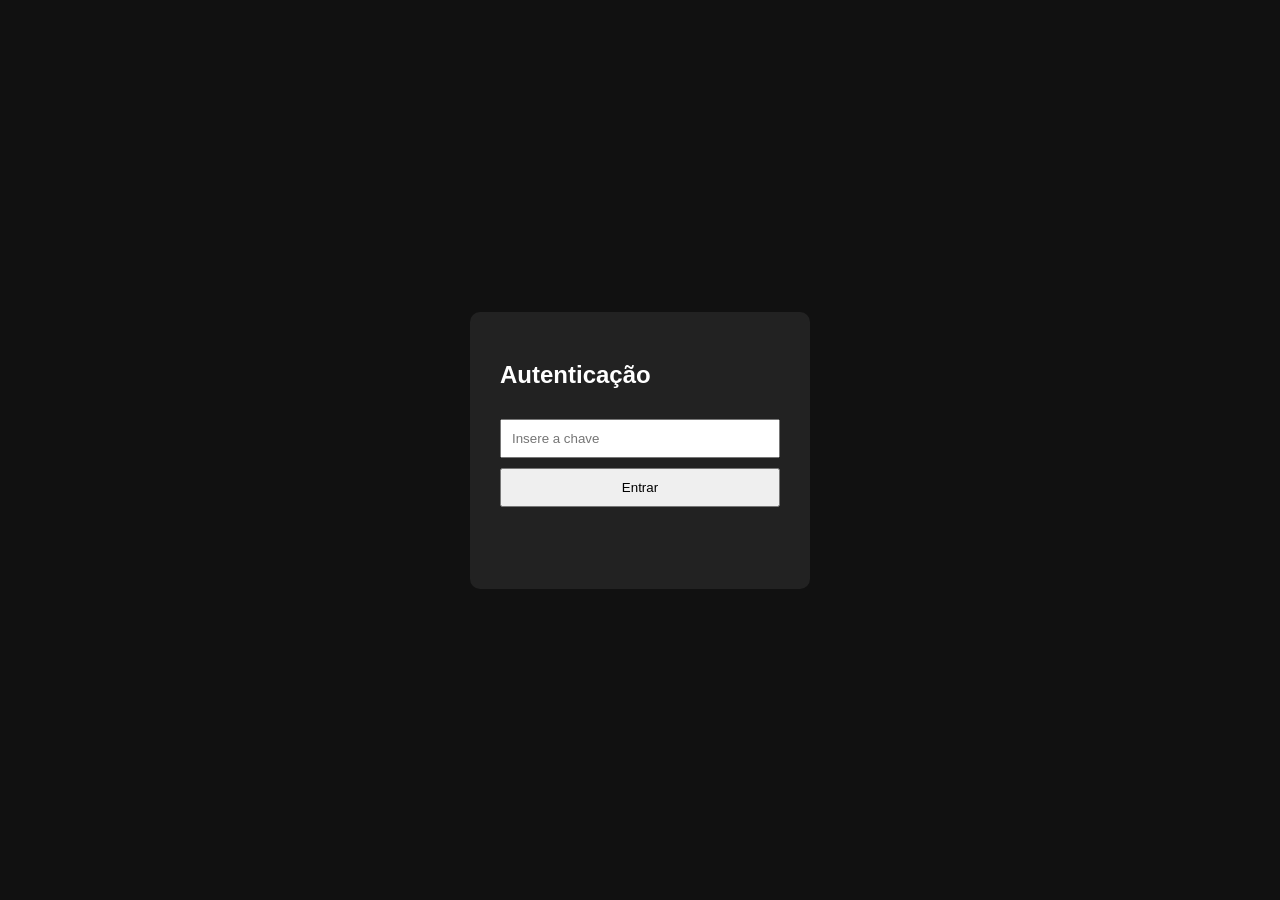
==== index.html @ bd23b4d4 "Add files via upload" ====
<!doctype html>
<html lang="pt-PT">
<head>
<script>
  const VALID_KEY = "1234";
  if (localStorage.getItem("authKey") !== VALID_KEY) {
    window.location.href = "login.html";
  }
</script>

  <meta charset="utf-8">
  <meta name="viewport" content="width=device-width, initial-scale=1, viewport-fit=cover">
  <meta name="theme-color" content="#0b1118">
  <meta name="color-scheme" content="dark">
  <meta name="description" content="Aplicação privada para gerir créditos, cupões e sessões de massagem.">
  <meta name="mobile-web-app-capable" content="yes">
  <meta name="apple-mobile-web-app-capable" content="yes">
  <meta name="apple-mobile-web-app-status-bar-style" content="black-translucent">
  <meta name="apple-mobile-web-app-title" content="Massage Credits">
  <meta http-equiv="Content-Security-Policy" content="default-src 'self'; img-src 'self' data:; style-src 'self' 'unsafe-inline'; script-src 'self' https://www.gstatic.com https://apis.google.com; connect-src 'self' https://identitytoolkit.googleapis.com https://securetoken.googleapis.com https://www.googleapis.com https://*.googleapis.com https://*.firebaseio.com wss://*.firebaseio.com https://*.firebasedatabase.app wss://*.firebasedatabase.app; frame-src 'self' https://massagens-9a56f.firebaseapp.com; manifest-src 'self'; worker-src 'self';">
  <title>Massage Credits</title>
  <link rel="manifest" href="manifest.json">
  <link rel="icon" href="icons/icon-192.png" sizes="192x192">
  <link rel="apple-touch-icon" href="icons/icon-192.png">
  <link rel="stylesheet" href="style.css?v=3.1.0">
</head>
<body>
  <div class="ambient ambient-one" aria-hidden="true"></div>
  <div class="ambient ambient-two" aria-hidden="true"></div>

  <div class="app-shell">
    <header class="topbar">
      <button class="brand-button" type="button" data-nav="home" aria-label="Ir para o início">
        <img src="icons/icon-192.png" alt="" width="42" height="42">
        <span>
          <strong>Massage Credits</strong>
          <small>Private Massage Rewards</small>
        </span>
      </button>
      <div class="topbar-actions">
        <span class="status-dot" id="connectionStatus" title="Estado da ligação" aria-label="Estado da ligação"></span>
        <button class="icon-button hidden" id="installButton" type="button" aria-label="Instalar aplicação" title="Instalar aplicação">
          <svg viewBox="0 0 24 24" aria-hidden="true"><path d="M12 3v11m0 0 4-4m-4 4-4-4M5 15v4h14v-4"/></svg>
        </button>
      </div>
    </header>

    <main class="content" id="mainContent">
      <section class="view active" id="view-home" data-view="home" aria-labelledby="homeTitle">
        <div class="hero-card">
          <div class="hero-topline">
            <span class="eyebrow">Saldo disponível</span>
            <span class="level-badge" id="levelBadge">Bronze</span>
          </div>
          <div class="balance-row">
            <div>
              <span class="balance-number" id="balanceValue">0</span>
              <span class="balance-unit">créditos</span>
            </div>
            <div class="balance-ring" id="balanceRing" aria-hidden="true">
              <span id="availableMinutesRing">0m</span>
            </div>
          </div>
          <p class="hero-caption" id="levelCaption">Um espaço privado para cuidar do teu tempo.</p>
        </div>

        <section class="today-card" aria-labelledby="homeTitle">
          <div class="section-heading compact">
            <div>
              <span class="eyebrow">Hoje</span>
              <h1 id="homeTitle">O teu momento de pausa</h1>
            </div>
            <span class="date-chip" id="todayDate"></span>
          </div>
          <p class="today-message" id="todayMessage">Hoje é um bom dia para relaxar.</p>
          <div class="today-grid">
            <div>
              <span>Recomendação</span>
              <strong id="recommendedCoupon">A calcular…</strong>
            </div>
            <div>
              <span>Última massagem</span>
              <strong id="lastMassage">Sem registo</strong>
            </div>
          </div>
          <button class="primary-button full" type="button" data-nav="minute">
            <svg viewBox="0 0 24 24" aria-hidden="true"><path d="M12 7v5l3 2M12 3a9 9 0 1 0 9 9 9 9 0 0 0-9-9Z"/></svg>
            Iniciar massagem ao minuto
          </button>
        </section>

        <div class="metric-grid">
          <article class="metric-card">
            <span class="metric-icon">◷</span>
            <span>Minutos disponíveis</span>
            <strong id="minutesAvailable">0</strong>
          </article>
          <article class="metric-card">
            <span class="metric-icon">◇</span>
            <span>Cupões ativos</span>
            <strong id="activeCouponsCount">0</strong>
          </article>
          <article class="metric-card">
            <span class="metric-icon">↗</span>
            <span>Minutos acumulados</span>
            <strong id="totalMinutesUsed">0</strong>
          </article>
        </div>

        <section class="panel-card">
          <div class="section-heading">
            <div>
              <span class="eyebrow">Acesso rápido</span>
              <h2>Escolhe o próximo passo</h2>
            </div>
          </div>
          <div class="quick-grid">
            <button class="quick-button" type="button" data-nav="coupons">
              <span class="quick-icon">⌁</span>
              <strong>Loja de Cupões</strong>
              <small>Trocar créditos</small>
            </button>
            <button class="quick-button" type="button" data-nav="history">
              <span class="quick-icon">≡</span>
              <strong>Histórico</strong>
              <small>Ver movimentos</small>
            </button>
          </div>
        </section>

        <section class="panel-card">
          <div class="section-heading">
            <div>
              <span class="eyebrow">Última atividade</span>
              <h2>Movimentos recentes</h2>
            </div>
            <button class="text-button" type="button" data-nav="history">Ver tudo</button>
          </div>
          <div class="activity-list" id="recentActivity"></div>
        </section>
      </section>

      <section class="view" id="view-coupons" data-view="coupons" aria-labelledby="couponsTitle">
        <div class="page-heading">
          <span class="eyebrow">Créditos por experiências</span>
          <h1 id="couponsTitle">Loja de Cupões</h1>
          <p>Escolhe uma experiência e guarda-a para o momento certo.</p>
        </div>

        <div class="segmented-control" role="tablist" aria-label="Secções de cupões">
          <button class="active" type="button" role="tab" data-coupon-tab="store">Loja</button>
          <button type="button" role="tab" data-coupon-tab="mine">Os meus cupões <span id="couponTabCount">0</span></button>
        </div>

        <div id="couponStorePanel" class="coupon-panel active">
          <div class="coupon-grid" id="couponStore"></div>
        </div>
        <div id="myCouponsPanel" class="coupon-panel">
          <div class="coupon-grid" id="myCoupons"></div>
        </div>
      </section>

      <section class="view" id="view-minute" data-view="minute" aria-labelledby="minuteTitle">
        <div class="page-heading centered">
          <span class="eyebrow">Sessão flexível</span>
          <h1 id="minuteTitle">Massagem ao Minuto</h1>
          <p>Controla o tempo, pausa quando precisares e termina com um resumo claro.</p>
        </div>

        <article class="timer-card" id="timerCard">
          <div class="timer-status-row">
            <span class="timer-status" id="timerStatus">Pronto</span>
            <span class="price-pill"><strong id="minutePriceDisplay">1</strong> crédito/min</span>
          </div>
          <div class="timer-display" id="timerDisplay" aria-live="polite">00:00</div>
          <div class="timer-progress"><span id="timerProgress"></span></div>
          <div class="timer-details">
            <div><span>Créditos usados</span><strong id="sessionCredits">0</strong></div>
            <div><span>Saldo restante</span><strong id="sessionBalance">0</strong></div>
          </div>

          <button class="primary-button full large" id="startSessionButton" type="button">Iniciar massagem ao minuto</button>
          <div class="timer-controls hidden" id="timerControls">
            <button class="secondary-button" id="pauseSessionButton" type="button">Pausar</button>
            <button class="danger-button" id="endSessionButton" type="button">Terminar</button>
          </div>
        </article>

        <section class="info-card">
          <span class="info-icon">i</span>
          <div>
            <strong>Como funciona</strong>
            <p>É cobrado o preço definido por cada minuto iniciado. A sessão termina automaticamente quando já não existir saldo para iniciar o minuto seguinte.</p>
          </div>
        </section>

        <section class="panel-card hidden" id="lastSessionCard">
          <div class="section-heading">
            <div>
              <span class="eyebrow">Último resumo</span>
              <h2>Sessão concluída</h2>
            </div>
          </div>
          <div class="summary-grid">
            <div><span>Tempo total</span><strong id="summaryTime">—</strong></div>
            <div><span>Créditos</span><strong id="summaryCredits">—</strong></div>
            <div><span>Saldo</span><strong id="summaryBalance">—</strong></div>
          </div>
        </section>
      </section>

      <section class="view" id="view-history" data-view="history" aria-labelledby="historyTitle">
        <div class="page-heading">
          <span class="eyebrow">Registo local</span>
          <h1 id="historyTitle">Histórico</h1>
          <p>Todos os movimentos sincronizados entre os teus dispositivos.</p>
        </div>
        <div class="history-summary" id="historySummary"></div>
        <div class="filter-row" id="historyFilters">
          <button class="filter-chip active" type="button" data-history-filter="all">Tudo</button>
          <button class="filter-chip" type="button" data-history-filter="credits">Créditos</button>
          <button class="filter-chip" type="button" data-history-filter="coupons">Cupões</button>
          <button class="filter-chip" type="button" data-history-filter="massage">Massagens</button>
          <button class="filter-chip" type="button" data-history-filter="admin">Admin</button>
        </div>
        <div class="activity-list history-list" id="historyList"></div>
      </section>

      <section class="view" id="view-admin" data-view="admin" aria-labelledby="adminTitle">
        <div class="page-heading admin-heading">
          <div>
            <span class="eyebrow">Acesso protegido</span>
            <h1 id="adminTitle">Painel Admin</h1>
            <p>Gestão sincronizada de créditos, cupões, regras e estatísticas.</p>
          </div>
          <button class="secondary-button small" id="lockAdminButton" type="button">Bloquear</button>
        </div>

        <div class="admin-summary-grid" id="adminSummary"></div>

        <section class="admin-card">
          <div class="section-heading">
            <div><span class="eyebrow">Saldo</span><h2>Gerir créditos</h2></div>
          </div>
          <form class="stack-form" id="creditsForm">
            <div class="field-row">
              <label>Operação
                <select id="creditOperation">
                  <option value="add">Adicionar</option>
                  <option value="remove">Remover</option>
                </select>
              </label>
              <label>Quantidade
                <input id="creditAmount" type="number" min="1" step="1" inputmode="numeric" placeholder="20" required>
              </label>
            </div>
            <label>Razão ou descrição
              <input id="creditReason" type="text" maxlength="80" placeholder="Ex.: Bónus especial" required>
            </label>
            <button class="primary-button" type="submit">Aplicar movimento</button>
          </form>
          <div class="inline-actions">
            <button class="secondary-button" id="resetBalanceButton" type="button">Repor saldo</button>
          </div>
        </section>

        <section class="admin-card">
          <div class="section-heading">
            <div><span class="eyebrow">Tarifário</span><h2>Preço por minuto</h2></div>
          </div>
          <form class="inline-form" id="minutePriceForm">
            <label>Créditos por minuto
              <input id="minutePriceInput" type="number" min="1" max="100" step="1" inputmode="numeric" required>
            </label>
            <button class="primary-button" type="submit">Guardar</button>
          </form>
        </section>

        <section class="admin-card">
          <div class="section-heading">
            <div><span class="eyebrow">Catálogo</span><h2>Gerir cupões</h2></div>
            <button class="primary-button small" id="addCouponButton" type="button">Novo cupão</button>
          </div>
          <div class="admin-coupon-list" id="adminCouponList"></div>
        </section>

        <section class="admin-card">
          <div class="section-heading">
            <div><span class="eyebrow">Nível especial</span><h2>VIP Pai</h2></div>
          </div>
          <div class="toggle-row">
            <div>
              <strong>Desbloqueio manual</strong>
              <p>O nível também é desbloqueado automaticamente com 15 utilizações ou 180 minutos acumulados.</p>
            </div>
            <label class="switch">
              <input id="vipToggle" type="checkbox">
              <span></span>
            </label>
          </div>
        </section>

        <section class="admin-card">
          <div class="section-heading">
            <div><span class="eyebrow">Segurança local</span><h2>Alterar PIN</h2></div>
          </div>
          <form class="stack-form" id="pinForm">
            <div class="field-row">
              <label>PIN atual
                <input id="currentPin" type="password" inputmode="numeric" minlength="4" maxlength="8" required>
              </label>
              <label>Novo PIN
                <input id="newPin" type="password" inputmode="numeric" pattern="[0-9]{4,8}" minlength="4" maxlength="8" required>
              </label>
            </div>
            <label>Confirmar novo PIN
              <input id="confirmPin" type="password" inputmode="numeric" pattern="[0-9]{4,8}" minlength="4" maxlength="8" required>
            </label>
            <button class="primary-button" type="submit">Alterar PIN</button>
          </form>
        </section>

        <section class="admin-card danger-zone">
          <div class="section-heading">
            <div><span class="eyebrow">Manutenção</span><h2>Dados sincronizados</h2></div>
          </div>
          <p>Estas ações afetam os dados sincronizados em todos os dispositivos.</p>
          <div class="inline-actions">
            <button class="danger-button" id="clearHistoryButton" type="button">Limpar histórico</button>
          </div>
        </section>

        <section class="admin-card sync-diagnostics">
          <div class="section-heading">
            <div><span class="eyebrow">Diagnóstico</span><h2>Ligação ao Firebase</h2></div>
            <button class="secondary-button small" id="retryFirebaseButton" type="button">Testar novamente</button>
          </div>
          <div class="diagnostic-list">
            <div><span>Estado</span><strong id="firebaseStatusText" data-status="connecting">A iniciar</strong></div>
            <div><span>Última sincronização</span><strong id="firebaseLastSyncText">Ainda não sincronizou</strong></div>
            <div><span>Dispositivo</span><strong id="firebaseDeviceText">—</strong></div>
          </div>
          <p class="firebase-error" id="firebaseErrorText">Nenhum erro detetado.</p>
        </section>

        <p class="app-version" id="appVersion">Versão 3.1.0</p>
      </section>
    </main>

    <nav class="bottom-nav" aria-label="Navegação principal">
      <button class="active" type="button" data-nav="home" aria-label="Início">
        <svg viewBox="0 0 24 24" aria-hidden="true"><path d="m4 10 8-7 8 7v10h-6v-6h-4v6H4Z"/></svg>
        <span>Início</span>
      </button>
      <button type="button" data-nav="coupons" aria-label="Cupões">
        <svg viewBox="0 0 24 24" aria-hidden="true"><path d="M4 6h16v4a2 2 0 0 0 0 4v4H4v-4a2 2 0 0 0 0-4Z"/><path d="M9 8v8"/></svg>
        <span>Cupões</span>
      </button>
      <button class="nav-primary" type="button" data-nav="minute" aria-label="Massagem ao minuto">
        <svg viewBox="0 0 24 24" aria-hidden="true"><path d="M12 7v5l3 2M12 3a9 9 0 1 0 9 9 9 9 0 0 0-9-9Z"/></svg>
        <span>Minuto</span>
      </button>
      <button type="button" data-nav="history" aria-label="Histórico">
        <svg viewBox="0 0 24 24" aria-hidden="true"><path d="M5 5h14M5 12h14M5 19h14"/></svg>
        <span>Histórico</span>
      </button>
      <button type="button" data-nav="admin" aria-label="Admin">
        <svg viewBox="0 0 24 24" aria-hidden="true"><path d="M12 3 5 6v5c0 4.6 2.8 8.3 7 10 4.2-1.7 7-5.4 7-10V6Z"/><path d="M9 12h6M12 9v6"/></svg>
        <span>Admin</span>
      </button>
    </nav>
  </div>

  <dialog class="modal" id="pinModal">
    <form method="dialog" class="modal-card" id="pinUnlockForm">
      <button class="modal-close" type="button" data-close-dialog aria-label="Fechar">×</button>
      <span class="modal-icon">◆</span>
      <span class="eyebrow">Área reservada</span>
      <h2>Introduzir PIN</h2>
      <p>Usa o PIN de administração para continuar.</p>
      <label>PIN
        <input id="pinUnlockInput" type="password" inputmode="numeric" minlength="4" maxlength="8" autocomplete="off" required>
      </label>
      <p class="form-error" id="pinError" role="alert"></p>
      <button class="primary-button full" value="default" type="submit">Desbloquear</button>
    </form>
  </dialog>

  <dialog class="modal" id="couponModal">
    <form method="dialog" class="modal-card" id="couponEditorForm">
      <button class="modal-close" type="button" data-close-dialog aria-label="Fechar">×</button>
      <span class="eyebrow">Catálogo</span>
      <h2 id="couponModalTitle">Novo cupão</h2>
      <input id="couponEditId" type="hidden">
      <label>Nome
        <input id="couponNameInput" type="text" maxlength="60" required>
      </label>
      <label>Descrição
        <textarea id="couponDescriptionInput" maxlength="180" rows="3" required></textarea>
      </label>
      <div class="field-row">
        <label>Preço
          <input id="couponPriceInput" type="number" min="1" max="9999" step="1" required>
        </label>
        <label>Duração estimada
          <input id="couponDurationInput" type="number" min="0" max="600" step="1" required>
        </label>
      </div>
      <label class="checkbox-row"><input id="couponActiveInput" type="checkbox" checked> Disponível na loja</label>
      <button class="primary-button full" value="default" type="submit">Guardar cupão</button>
    </form>
  </dialog>

  <dialog class="modal" id="confirmModal">
    <form method="dialog" class="modal-card compact-modal">
      <span class="modal-icon" id="confirmIcon">◇</span>
      <h2 id="confirmTitle">Confirmar</h2>
      <p id="confirmMessage"></p>
      <div class="modal-actions">
        <button class="secondary-button" value="cancel">Cancelar</button>
        <button class="primary-button" id="confirmAcceptButton" value="default">Confirmar</button>
      </div>
    </form>
  </dialog>

  <div class="toast" id="toast" role="status" aria-live="polite"></div>

  <noscript>Esta aplicação necessita de JavaScript ativado.</noscript>
  <script type="module" src="app.js?v=3.1.0"></script>
</body>
</html>
---- style.css ----
:root {
  --bg: #070a0f;
  --bg-soft: #0b1118;
  --surface: #111923;
  --surface-2: #16202b;
  --surface-3: #1c2835;
  --text: #f5f0e7;
  --muted: #a9b0b8;
  --subtle: #6f7b87;
  --gold: #d9aa55;
  --gold-soft: #f0cf88;
  --aqua: #62c7bd;
  --blue: #2f6f9d;
  --danger: #d96868;
  --success: #6bc49a;
  --border: rgba(240, 207, 136, 0.14);
  --border-strong: rgba(240, 207, 136, 0.28);
  --shadow: 0 22px 55px rgba(0, 0, 0, 0.38);
  --radius-xl: 28px;
  --radius-lg: 22px;
  --radius-md: 16px;
  --radius-sm: 12px;
  --safe-bottom: env(safe-area-inset-bottom, 0px);
  font-family: Inter, ui-sans-serif, system-ui, -apple-system, BlinkMacSystemFont, "Segoe UI", sans-serif;
}

* {
  box-sizing: border-box;
  -webkit-tap-highlight-color: transparent;
}

html {
  min-height: 100%;
  background: var(--bg);
  scroll-behavior: smooth;
}

body {
  min-height: 100vh;
  margin: 0;
  color: var(--text);
  background:
    radial-gradient(circle at 10% -10%, rgba(47, 111, 157, 0.18), transparent 34%),
    radial-gradient(circle at 90% 10%, rgba(217, 170, 85, 0.12), transparent 28%),
    linear-gradient(180deg, #080c11 0%, #07090d 100%);
  overflow-x: hidden;
}

button,
input,
textarea,
select {
  font: inherit;
}

button {
  color: inherit;
}

button,
select {
  cursor: pointer;
}

button:focus-visible,
input:focus-visible,
textarea:focus-visible,
select:focus-visible {
  outline: 2px solid var(--gold-soft);
  outline-offset: 3px;
}

svg {
  fill: none;
  stroke: currentColor;
  stroke-width: 1.8;
  stroke-linecap: round;
  stroke-linejoin: round;
}

.hidden {
  display: none !important;
}

.ambient {
  position: fixed;
  pointer-events: none;
  filter: blur(90px);
  opacity: 0.22;
  z-index: 0;
}

.ambient-one {
  width: 280px;
  height: 280px;
  background: #215f78;
  top: 18%;
  left: -170px;
}

.ambient-two {
  width: 260px;
  height: 260px;
  background: #795d25;
  right: -170px;
  bottom: 12%;
}

.app-shell {
  position: relative;
  z-index: 1;
  width: min(100%, 760px);
  min-height: 100vh;
  margin: 0 auto;
  background: rgba(7, 10, 15, 0.76);
  border-inline: 1px solid rgba(255, 255, 255, 0.035);
}

.topbar {
  position: sticky;
  top: 0;
  z-index: 20;
  display: flex;
  align-items: center;
  justify-content: space-between;
  min-height: 72px;
  padding: max(12px, env(safe-area-inset-top)) 18px 10px;
  background: linear-gradient(180deg, rgba(8, 12, 17, 0.97), rgba(8, 12, 17, 0.86));
  backdrop-filter: blur(18px);
  border-bottom: 1px solid rgba(255, 255, 255, 0.055);
}

.brand-button {
  display: flex;
  align-items: center;
  gap: 11px;
  min-width: 0;
  padding: 0;
  border: 0;
  background: transparent;
  text-align: left;
}

.brand-button img {
  flex: 0 0 auto;
  border-radius: 13px;
  box-shadow: 0 8px 20px rgba(0, 0, 0, 0.35);
}

.brand-button span {
  display: grid;
  min-width: 0;
}

.brand-button strong {
  font-size: 0.96rem;
  letter-spacing: 0.01em;
  white-space: nowrap;
}

.brand-button small {
  color: var(--muted);
  font-size: 0.7rem;
  letter-spacing: 0.04em;
}

.topbar-actions {
  display: flex;
  align-items: center;
  gap: 10px;
}

.status-dot {
  width: 9px;
  height: 9px;
  border-radius: 50%;
  background: var(--success);
  box-shadow: 0 0 0 4px rgba(107, 196, 154, 0.09);
}

.status-dot.offline {
  background: var(--danger);
  box-shadow: 0 0 0 4px rgba(217, 104, 104, 0.09);
}

.icon-button {
  display: grid;
  place-items: center;
  width: 40px;
  height: 40px;
  border: 1px solid var(--border);
  border-radius: 13px;
  background: rgba(255, 255, 255, 0.035);
}

.icon-button svg {
  width: 20px;
  height: 20px;
}

.content {
  padding: 18px 16px calc(106px + var(--safe-bottom));
}

.view {
  display: none;
  animation: viewIn 0.28s ease both;
}

.view.active {
  display: block;
}

@keyframes viewIn {
  from { opacity: 0; transform: translateY(8px); }
  to { opacity: 1; transform: translateY(0); }
}

.hero-card,
.today-card,
.panel-card,
.timer-card,
.info-card,
.admin-card {
  border: 1px solid var(--border);
  box-shadow: var(--shadow);
}

.hero-card {
  position: relative;
  overflow: hidden;
  padding: 22px;
  border-radius: var(--radius-xl);
  background:
    linear-gradient(135deg, rgba(217, 170, 85, 0.13), transparent 45%),
    linear-gradient(145deg, #17202a, #0e151e 78%);
}

.hero-card::after {
  content: "";
  position: absolute;
  width: 180px;
  height: 180px;
  right: -70px;
  top: -80px;
  border-radius: 50%;
  border: 1px solid rgba(240, 207, 136, 0.16);
  box-shadow: 0 0 0 28px rgba(240, 207, 136, 0.025), 0 0 0 58px rgba(240, 207, 136, 0.018);
}

.hero-topline,
.balance-row,
.timer-status-row,
.section-heading,
.page-heading.admin-heading,
.toggle-row {
  display: flex;
  align-items: center;
  justify-content: space-between;
  gap: 16px;
}

.eyebrow {
  display: block;
  color: var(--gold-soft);
  font-size: 0.71rem;
  font-weight: 750;
  letter-spacing: 0.13em;
  text-transform: uppercase;
}

.level-badge,
.date-chip,
.price-pill,
.timer-status {
  display: inline-flex;
  align-items: center;
  justify-content: center;
  min-height: 29px;
  padding: 5px 10px;
  border: 1px solid var(--border-strong);
  border-radius: 999px;
  background: rgba(217, 170, 85, 0.08);
  color: var(--gold-soft);
  font-size: 0.74rem;
  font-weight: 750;
  letter-spacing: 0.04em;
}

.balance-row {
  margin-top: 12px;
}

.balance-number {
  font-size: clamp(3.4rem, 16vw, 5.8rem);
  font-weight: 780;
  line-height: 0.95;
  letter-spacing: -0.055em;
}

.balance-unit {
  display: block;
  margin-top: 7px;
  color: var(--muted);
  font-size: 0.86rem;
  letter-spacing: 0.04em;
}

.balance-ring {
  position: relative;
  display: grid;
  place-items: center;
  flex: 0 0 auto;
  width: 76px;
  height: 76px;
  border-radius: 50%;
  background: conic-gradient(var(--gold) var(--ring-progress, 20%), rgba(255, 255, 255, 0.075) 0);
}

.balance-ring::before {
  content: "";
  position: absolute;
  inset: 6px;
  border-radius: 50%;
  background: #121a23;
}

.balance-ring span {
  position: relative;
  z-index: 1;
  font-size: 0.86rem;
  font-weight: 800;
}

.hero-caption {
  position: relative;
  z-index: 1;
  max-width: 430px;
  margin: 18px 0 0;
  color: var(--muted);
  font-size: 0.9rem;
  line-height: 1.55;
}

.today-card,
.panel-card,
.admin-card {
  margin-top: 16px;
  padding: 19px;
  border-radius: var(--radius-lg);
  background: linear-gradient(150deg, rgba(22, 32, 43, 0.94), rgba(14, 21, 30, 0.97));
}

.section-heading {
  margin-bottom: 15px;
}

.section-heading.compact {
  margin-bottom: 8px;
}

.section-heading h1,
.section-heading h2,
.page-heading h1,
.modal-card h2 {
  margin: 4px 0 0;
  line-height: 1.15;
}

.section-heading h1 {
  font-size: 1.25rem;
}

.section-heading h2 {
  font-size: 1.08rem;
}

.date-chip {
  color: var(--aqua);
  border-color: rgba(98, 199, 189, 0.2);
  background: rgba(98, 199, 189, 0.07);
  white-space: nowrap;
}

.today-message {
  margin: 10px 0 16px;
  color: #e9e3d9;
  font-size: 1rem;
  font-weight: 620;
  line-height: 1.45;
}

.today-grid {
  display: grid;
  grid-template-columns: 1fr 1fr;
  gap: 10px;
  margin-bottom: 14px;
}

.today-grid > div,
.summary-grid > div,
.timer-details > div,
.admin-summary-grid > div,
.history-summary > div {
  padding: 13px;
  border: 1px solid rgba(255, 255, 255, 0.055);
  border-radius: var(--radius-md);
  background: rgba(255, 255, 255, 0.025);
}

.today-grid span,
.summary-grid span,
.timer-details span,
.admin-summary-grid span,
.history-summary span {
  display: block;
  color: var(--muted);
  font-size: 0.72rem;
  line-height: 1.35;
}

.today-grid strong,
.summary-grid strong,
.timer-details strong,
.admin-summary-grid strong,
.history-summary strong {
  display: block;
  margin-top: 5px;
  font-size: 0.94rem;
  line-height: 1.35;
}

.primary-button,
.secondary-button,
.danger-button,
.text-button,
.quick-button,
.filter-chip,
.segmented-control button {
  border: 0;
  transition: transform 0.16s ease, background 0.16s ease, border-color 0.16s ease, opacity 0.16s ease;
}

.primary-button:active,
.secondary-button:active,
.danger-button:active,
.quick-button:active {
  transform: translateY(1px) scale(0.995);
}

.primary-button,
.secondary-button,
.danger-button {
  min-height: 48px;
  padding: 12px 17px;
  border-radius: 15px;
  font-weight: 780;
}

.primary-button {
  color: #17120a;
  background: linear-gradient(135deg, var(--gold-soft), var(--gold));
  box-shadow: 0 12px 26px rgba(217, 170, 85, 0.16);
}

.primary-button:hover {
  filter: brightness(1.035);
}

.primary-button svg {
  width: 20px;
  height: 20px;
}

.secondary-button {
  color: var(--text);
  border: 1px solid rgba(255, 255, 255, 0.1);
  background: rgba(255, 255, 255, 0.055);
}

.danger-button {
  color: #ffd6d6;
  border: 1px solid rgba(217, 104, 104, 0.23);
  background: rgba(217, 104, 104, 0.12);
}

.primary-button.full {
  display: flex;
  align-items: center;
  justify-content: center;
  width: 100%;
  gap: 10px;
}

.primary-button.large {
  min-height: 58px;
  font-size: 1rem;
}

.primary-button.small,
.secondary-button.small {
  min-height: 38px;
  padding: 8px 12px;
  border-radius: 12px;
  font-size: 0.8rem;
}

button:disabled {
  cursor: not-allowed;
  opacity: 0.42;
  filter: saturate(0.4);
}

.metric-grid {
  display: grid;
  grid-template-columns: repeat(3, 1fr);
  gap: 10px;
  margin-top: 16px;
}

.metric-card {
  min-height: 125px;
  padding: 15px 12px;
  border: 1px solid rgba(255, 255, 255, 0.06);
  border-radius: var(--radius-md);
  background: linear-gradient(155deg, rgba(22, 32, 43, 0.86), rgba(12, 18, 25, 0.92));
  box-shadow: 0 14px 30px rgba(0, 0, 0, 0.22);
}

.metric-card .metric-icon {
  display: grid;
  place-items: center;
  width: 31px;
  height: 31px;
  margin-bottom: 14px;
  border-radius: 10px;
  color: var(--aqua);
  background: rgba(98, 199, 189, 0.08);
}

.metric-card > span:not(.metric-icon) {
  display: block;
  min-height: 31px;
  color: var(--muted);
  font-size: 0.69rem;
  line-height: 1.3;
}

.metric-card strong {
  display: block;
  margin-top: 6px;
  font-size: 1.5rem;
}

.quick-grid {
  display: grid;
  grid-template-columns: 1fr 1fr;
  gap: 10px;
}

.quick-button {
  min-height: 112px;
  padding: 15px;
  border: 1px solid rgba(255, 255, 255, 0.07);
  border-radius: var(--radius-md);
  background: rgba(255, 255, 255, 0.032);
  text-align: left;
}

.quick-button:hover {
  border-color: var(--border-strong);
  background: rgba(217, 170, 85, 0.055);
}

.quick-icon {
  display: block;
  margin-bottom: 16px;
  color: var(--gold-soft);
  font-size: 1.4rem;
}

.quick-button strong,
.quick-button small {
  display: block;
}

.quick-button strong {
  font-size: 0.92rem;
}

.quick-button small {
  margin-top: 4px;
  color: var(--muted);
  font-size: 0.73rem;
}

.text-button {
  padding: 6px 0;
  color: var(--gold-soft);
  background: transparent;
  font-size: 0.76rem;
  font-weight: 750;
}

.activity-list {
  display: grid;
  gap: 9px;
}

.activity-item {
  display: grid;
  grid-template-columns: 39px 1fr auto;
  align-items: center;
  gap: 11px;
  min-width: 0;
  padding: 12px;
  border: 1px solid rgba(255, 255, 255, 0.055);
  border-radius: 14px;
  background: rgba(255, 255, 255, 0.022);
}

.activity-icon {
  display: grid;
  place-items: center;
  width: 39px;
  height: 39px;
  border-radius: 12px;
  background: rgba(98, 199, 189, 0.075);
  color: var(--aqua);
  font-weight: 800;
}

.activity-item.negative .activity-icon {
  color: var(--gold-soft);
  background: rgba(217, 170, 85, 0.08);
}

.activity-item.admin .activity-icon {
  color: #b7a9e5;
  background: rgba(155, 133, 218, 0.09);
}

.activity-main {
  min-width: 0;
}

.activity-main strong {
  display: block;
  overflow: hidden;
  font-size: 0.82rem;
  line-height: 1.35;
  text-overflow: ellipsis;
}

.activity-main small {
  display: block;
  margin-top: 4px;
  color: var(--subtle);
  font-size: 0.68rem;
}

.activity-value {
  color: var(--success);
  font-size: 0.77rem;
  font-weight: 800;
  white-space: nowrap;
}

.activity-value.negative {
  color: var(--gold-soft);
}

.empty-state {
  padding: 26px 16px;
  border: 1px dashed rgba(255, 255, 255, 0.1);
  border-radius: var(--radius-md);
  color: var(--muted);
  text-align: center;
}

.empty-state strong {
  display: block;
  color: var(--text);
  margin-bottom: 5px;
}

.page-heading {
  margin: 4px 2px 18px;
}

.page-heading.centered {
  text-align: center;
}

.page-heading h1 {
  margin-top: 6px;
  font-size: clamp(1.8rem, 8vw, 2.5rem);
  letter-spacing: -0.035em;
}

.page-heading p {
  max-width: 560px;
  margin: 9px 0 0;
  color: var(--muted);
  font-size: 0.9rem;
  line-height: 1.55;
}

.page-heading.centered p {
  margin-inline: auto;
}

.segmented-control {
  display: grid;
  grid-template-columns: 1fr 1fr;
  gap: 5px;
  padding: 5px;
  border: 1px solid rgba(255, 255, 255, 0.065);
  border-radius: 16px;
  background: #0d141c;
  margin-bottom: 14px;
}

.segmented-control button {
  min-height: 43px;
  border-radius: 12px;
  color: var(--muted);
  background: transparent;
  font-weight: 750;
}

.segmented-control button.active {
  color: #191309;
  background: linear-gradient(135deg, var(--gold-soft), var(--gold));
}

.segmented-control span {
  display: inline-grid;
  place-items: center;
  min-width: 20px;
  height: 20px;
  margin-left: 4px;
  padding: 0 5px;
  border-radius: 999px;
  background: rgba(0, 0, 0, 0.18);
  font-size: 0.68rem;
}

.coupon-panel {
  display: none;
}

.coupon-panel.active {
  display: block;
  animation: viewIn 0.24s ease both;
}

.coupon-grid {
  display: grid;
  gap: 12px;
}

.coupon-card {
  position: relative;
  overflow: hidden;
  padding: 18px;
  border: 1px solid var(--border);
  border-radius: var(--radius-lg);
  background:
    radial-gradient(circle at 110% -10%, rgba(217, 170, 85, 0.12), transparent 34%),
    linear-gradient(145deg, #16202a, #0f161f);
  box-shadow: 0 18px 38px rgba(0, 0, 0, 0.27);
}

.coupon-card::before,
.coupon-card::after {
  content: "";
  position: absolute;
  top: 50%;
  width: 18px;
  height: 18px;
  border-radius: 50%;
  background: #080c11;
  transform: translateY(-50%);
}

.coupon-card::before { left: -10px; }
.coupon-card::after { right: -10px; }

.coupon-top {
  display: flex;
  align-items: flex-start;
  justify-content: space-between;
  gap: 14px;
}

.coupon-card h3 {
  margin: 0;
  font-size: 1rem;
  line-height: 1.25;
}

.coupon-card p {
  min-height: 42px;
  margin: 8px 0 14px;
  color: var(--muted);
  font-size: 0.8rem;
  line-height: 1.5;
}

.coupon-price {
  flex: 0 0 auto;
  color: var(--gold-soft);
  font-size: 1rem;
  font-weight: 850;
  white-space: nowrap;
}

.coupon-meta {
  display: flex;
  align-items: center;
  justify-content: space-between;
  gap: 12px;
  padding-top: 13px;
  border-top: 1px dashed rgba(255, 255, 255, 0.1);
}

.coupon-meta small {
  color: var(--subtle);
  font-size: 0.68rem;
}

.coupon-meta button {
  min-width: 112px;
}

.coupon-card.insufficient {
  opacity: 0.64;
}

.coupon-card.reward {
  border-color: rgba(98, 199, 189, 0.23);
  background:
    radial-gradient(circle at 110% -10%, rgba(98, 199, 189, 0.16), transparent 34%),
    linear-gradient(145deg, #14242a, #0e171d);
}

.timer-card {
  position: relative;
  overflow: hidden;
  padding: 22px;
  border-radius: var(--radius-xl);
  background:
    radial-gradient(circle at 50% 30%, rgba(47, 111, 157, 0.18), transparent 32%),
    linear-gradient(150deg, #16212c, #0c1219 80%);
}

.timer-card.active-session {
  border-color: rgba(98, 199, 189, 0.3);
}

.timer-status {
  color: var(--aqua);
  border-color: rgba(98, 199, 189, 0.2);
  background: rgba(98, 199, 189, 0.07);
}

.timer-status.paused {
  color: var(--gold-soft);
  border-color: var(--border-strong);
  background: rgba(217, 170, 85, 0.08);
}

.price-pill {
  color: var(--muted);
  background: rgba(255, 255, 255, 0.035);
  border-color: rgba(255, 255, 255, 0.08);
}

.price-pill strong {
  color: var(--text);
  margin-right: 4px;
}

.timer-display {
  margin: 34px 0 24px;
  text-align: center;
  font-variant-numeric: tabular-nums;
  font-size: clamp(4rem, 20vw, 7rem);
  font-weight: 760;
  line-height: 1;
  letter-spacing: -0.055em;
  text-shadow: 0 12px 35px rgba(0, 0, 0, 0.42);
}

.timer-progress {
  height: 7px;
  overflow: hidden;
  border-radius: 999px;
  background: rgba(255, 255, 255, 0.07);
}

.timer-progress span {
  display: block;
  width: 0;
  height: 100%;
  border-radius: inherit;
  background: linear-gradient(90deg, var(--aqua), var(--gold-soft));
  transition: width 0.4s linear;
}

.timer-details,
.summary-grid,
.admin-summary-grid,
.history-summary {
  display: grid;
  grid-template-columns: repeat(2, 1fr);
  gap: 10px;
}

.timer-details {
  margin: 16px 0;
}

.timer-details strong {
  font-size: 1.15rem;
}

.timer-controls {
  display: grid;
  grid-template-columns: 1fr 1fr;
  gap: 10px;
}

.info-card {
  display: flex;
  gap: 12px;
  margin-top: 14px;
  padding: 16px;
  border-radius: var(--radius-md);
  background: rgba(98, 199, 189, 0.055);
}

.info-icon {
  display: grid;
  place-items: center;
  flex: 0 0 auto;
  width: 30px;
  height: 30px;
  border-radius: 50%;
  color: var(--aqua);
  border: 1px solid rgba(98, 199, 189, 0.22);
  font-weight: 800;
}

.info-card strong {
  font-size: 0.84rem;
}

.info-card p {
  margin: 5px 0 0;
  color: var(--muted);
  font-size: 0.76rem;
  line-height: 1.5;
}

.summary-grid {
  grid-template-columns: repeat(3, 1fr);
}

.history-summary {
  grid-template-columns: repeat(3, 1fr);
  margin-bottom: 14px;
}

.filter-row {
  display: flex;
  gap: 8px;
  margin-bottom: 14px;
  overflow-x: auto;
  scrollbar-width: none;
}

.filter-row::-webkit-scrollbar {
  display: none;
}

.filter-chip {
  flex: 0 0 auto;
  min-height: 38px;
  padding: 8px 13px;
  border: 1px solid rgba(255, 255, 255, 0.07);
  border-radius: 999px;
  color: var(--muted);
  background: rgba(255, 255, 255, 0.035);
  font-size: 0.75rem;
  font-weight: 700;
}

.filter-chip.active {
  color: #161109;
  border-color: transparent;
  background: var(--gold-soft);
}

.history-list .activity-item {
  grid-template-columns: 42px 1fr auto;
  padding: 13px;
}

.admin-summary-grid {
  grid-template-columns: repeat(2, 1fr);
  margin-bottom: 2px;
}

.admin-summary-grid > div {
  background: linear-gradient(145deg, rgba(22, 32, 43, 0.92), rgba(12, 18, 25, 0.95));
  border-color: var(--border);
}

.admin-summary-grid strong {
  font-size: 1.3rem;
}

.admin-card h2 {
  margin: 4px 0 0;
  font-size: 1.06rem;
}

.admin-card p {
  color: var(--muted);
  font-size: 0.8rem;
  line-height: 1.5;
}

.stack-form,
.inline-form {
  display: grid;
  gap: 12px;
}

.inline-form {
  grid-template-columns: 1fr auto;
  align-items: end;
}

.field-row {
  display: grid;
  grid-template-columns: 1fr 1fr;
  gap: 10px;
}

label {
  display: grid;
  gap: 7px;
  color: var(--muted);
  font-size: 0.74rem;
  font-weight: 650;
}

input,
textarea,
select {
  width: 100%;
  min-height: 47px;
  padding: 11px 13px;
  color: var(--text);
  border: 1px solid rgba(255, 255, 255, 0.09);
  border-radius: 13px;
  background: #0c131b;
}

textarea {
  min-height: 88px;
  resize: vertical;
}

input::placeholder,
textarea::placeholder {
  color: #596470;
}

.inline-actions {
  display: flex;
  flex-wrap: wrap;
  gap: 10px;
  margin-top: 12px;
}

.admin-coupon-list {
  display: grid;
  gap: 9px;
}

.admin-coupon-item {
  display: grid;
  grid-template-columns: 1fr auto;
  gap: 12px;
  align-items: center;
  padding: 13px;
  border: 1px solid rgba(255, 255, 255, 0.065);
  border-radius: 14px;
  background: rgba(255, 255, 255, 0.025);
}

.admin-coupon-item.inactive {
  opacity: 0.55;
}

.admin-coupon-item strong,
.admin-coupon-item small {
  display: block;
}

.admin-coupon-item strong {
  font-size: 0.84rem;
}

.admin-coupon-item small {
  margin-top: 4px;
  color: var(--muted);
  font-size: 0.68rem;
}

.admin-item-actions {
  display: flex;
  gap: 7px;
}

.mini-button {
  min-height: 35px;
  padding: 7px 10px;
  border: 1px solid rgba(255, 255, 255, 0.08);
  border-radius: 10px;
  color: var(--text);
  background: rgba(255, 255, 255, 0.045);
  font-size: 0.7rem;
  font-weight: 750;
}

.mini-button.delete {
  color: #ffc7c7;
  border-color: rgba(217, 104, 104, 0.2);
  background: rgba(217, 104, 104, 0.08);
}

.toggle-row p {
  max-width: 480px;
  margin: 4px 0 0;
}

.switch {
  position: relative;
  display: inline-block;
  flex: 0 0 auto;
  width: 52px;
  height: 30px;
}

.switch input {
  position: absolute;
  opacity: 0;
  pointer-events: none;
}

.switch span {
  position: absolute;
  inset: 0;
  border-radius: 999px;
  background: #35404b;
  transition: background 0.2s ease;
}

.switch span::after {
  content: "";
  position: absolute;
  width: 22px;
  height: 22px;
  left: 4px;
  top: 4px;
  border-radius: 50%;
  background: white;
  transition: transform 0.2s ease;
}

.switch input:checked + span {
  background: var(--gold);
}

.switch input:checked + span::after {
  transform: translateX(22px);
}

.checkbox-row {
  display: flex;
  align-items: center;
  gap: 9px;
}

.checkbox-row input {
  width: 18px;
  min-height: 18px;
}

.danger-zone {
  border-color: rgba(217, 104, 104, 0.16);
}

.bottom-nav {
  position: fixed;
  z-index: 25;
  bottom: 0;
  left: 50%;
  display: grid;
  grid-template-columns: repeat(5, 1fr);
  width: min(100%, 760px);
  min-height: calc(76px + var(--safe-bottom));
  padding: 8px 9px calc(8px + var(--safe-bottom));
  transform: translateX(-50%);
  border-top: 1px solid rgba(255, 255, 255, 0.07);
  background: rgba(8, 12, 17, 0.96);
  backdrop-filter: blur(20px);
}

.bottom-nav button {
  position: relative;
  display: grid;
  place-items: center;
  align-content: center;
  gap: 4px;
  min-width: 0;
  min-height: 54px;
  padding: 5px 3px;
  border: 0;
  border-radius: 14px;
  color: #7f8993;
  background: transparent;
}

.bottom-nav button.active {
  color: var(--gold-soft);
  background: rgba(217, 170, 85, 0.07);
}

.bottom-nav svg {
  width: 22px;
  height: 22px;
}

.bottom-nav span {
  font-size: 0.61rem;
  font-weight: 720;
}

.bottom-nav .nav-primary svg {
  width: 26px;
  height: 26px;
}

.modal {
  width: min(calc(100% - 28px), 470px);
  max-height: calc(100vh - 28px);
  padding: 0;
  border: 0;
  border-radius: var(--radius-xl);
  color: var(--text);
  background: transparent;
  box-shadow: var(--shadow);
}

.modal::backdrop {
  background: rgba(0, 0, 0, 0.72);
  backdrop-filter: blur(9px);
}

.modal-card {
  position: relative;
  display: grid;
  gap: 13px;
  margin: 0;
  padding: 25px;
  border: 1px solid var(--border-strong);
  border-radius: var(--radius-xl);
  background:
    radial-gradient(circle at 100% 0, rgba(217, 170, 85, 0.12), transparent 35%),
    linear-gradient(145deg, #17212c, #0e151d);
}

.modal-card.compact-modal {
  text-align: center;
}

.modal-card h2 {
  font-size: 1.35rem;
}

.modal-card p {
  margin: -4px 0 2px;
  color: var(--muted);
  font-size: 0.83rem;
  line-height: 1.5;
}

.modal-close {
  position: absolute;
  right: 14px;
  top: 12px;
  width: 34px;
  height: 34px;
  border: 0;
  border-radius: 11px;
  color: var(--muted);
  background: rgba(255, 255, 255, 0.05);
  font-size: 1.3rem;
}

.modal-icon {
  display: grid;
  place-items: center;
  width: 47px;
  height: 47px;
  margin: 0 auto 2px;
  border: 1px solid var(--border-strong);
  border-radius: 15px;
  color: var(--gold-soft);
  background: rgba(217, 170, 85, 0.08);
  font-size: 1.2rem;
}

.modal-actions {
  display: grid;
  grid-template-columns: 1fr 1fr;
  gap: 10px;
  margin-top: 3px;
}

.form-error {
  min-height: 18px;
  color: #ffaaaa !important;
  font-size: 0.72rem !important;
}

.toast {
  position: fixed;
  z-index: 100;
  left: 50%;
  bottom: calc(92px + var(--safe-bottom));
  width: min(calc(100% - 32px), 460px);
  padding: 13px 16px;
  border: 1px solid var(--border-strong);
  border-radius: 14px;
  color: var(--text);
  background: rgba(20, 29, 38, 0.97);
  box-shadow: var(--shadow);
  opacity: 0;
  pointer-events: none;
  transform: translate(-50%, 16px);
  transition: opacity 0.22s ease, transform 0.22s ease;
  text-align: center;
  font-size: 0.8rem;
  font-weight: 700;
}

.toast.show {
  opacity: 1;
  transform: translate(-50%, 0);
}

@media (min-width: 620px) {
  .content {
    padding-inline: 24px;
  }

  .coupon-grid {
    grid-template-columns: 1fr 1fr;
  }

  .coupon-card p {
    min-height: 60px;
  }

  .metric-card {
    padding: 17px;
  }
}

@media (max-width: 420px) {
  .content {
    padding-inline: 12px;
  }

  .brand-button small {
    display: none;
  }

  .hero-card,
  .today-card,
  .panel-card,
  .admin-card,
  .timer-card {
    padding: 16px;
  }

  .today-grid,
  .field-row,
  .summary-grid {
    grid-template-columns: 1fr;
  }

  .metric-grid {
    gap: 7px;
  }

  .metric-card {
    min-height: 116px;
    padding: 13px 9px;
  }

  .metric-card strong {
    font-size: 1.28rem;
  }

  .page-heading.admin-heading {
    align-items: flex-start;
  }

  .inline-form {
    grid-template-columns: 1fr;
  }

  .history-summary {
    gap: 7px;
  }

  .history-summary > div {
    padding: 11px 8px;
  }

  .history-summary strong {
    font-size: 0.84rem;
  }

  .activity-item {
    grid-template-columns: 36px 1fr;
  }

  .activity-value {
    grid-column: 2;
  }

  .admin-coupon-item {
    grid-template-columns: 1fr;
  }

  .admin-item-actions {
    justify-content: flex-start;
  }
}

@media (prefers-reduced-motion: reduce) {
  *, *::before, *::after {
    scroll-behavior: auto !important;
    animation-duration: 0.01ms !important;
    transition-duration: 0.01ms !important;
  }
}

.status-dot.connecting {
  background: var(--gold);
  box-shadow: 0 0 0 4px rgba(217, 170, 85, 0.1);
  animation: connectionPulse 1.35s ease-in-out infinite;
}

@keyframes connectionPulse {
  0%, 100% { opacity: 0.55; }
  50% { opacity: 1; }
}

.sync-diagnostics {
  box-shadow: none;
}

.diagnostic-list {
  display: grid;
  gap: 8px;
}

.diagnostic-list > div {
  display: flex;
  align-items: center;
  justify-content: space-between;
  gap: 16px;
  padding: 10px 12px;
  border: 1px solid rgba(255, 255, 255, 0.055);
  border-radius: 12px;
  background: rgba(255, 255, 255, 0.025);
}

.diagnostic-list span {
  color: var(--muted);
  font-size: 0.74rem;
}

.diagnostic-list strong {
  max-width: 62%;
  color: var(--text);
  font-size: 0.75rem;
  text-align: right;
  overflow-wrap: anywhere;
}

#firebaseStatusText[data-status="online"] { color: var(--success); }
#firebaseStatusText[data-status="offline"] { color: var(--danger); }
#firebaseStatusText[data-status="connecting"] { color: var(--gold-soft); }

.firebase-error {
  margin: 11px 2px 0;
  color: var(--subtle);
  font-size: 0.72rem;
  line-height: 1.45;
}

.firebase-error.has-error {
  color: #f2a3a3;
}

.app-version {
  margin: 20px 0 4px;
  color: var(--subtle);
  font-size: 0.7rem;
  letter-spacing: 0.04em;
  text-align: center;
}
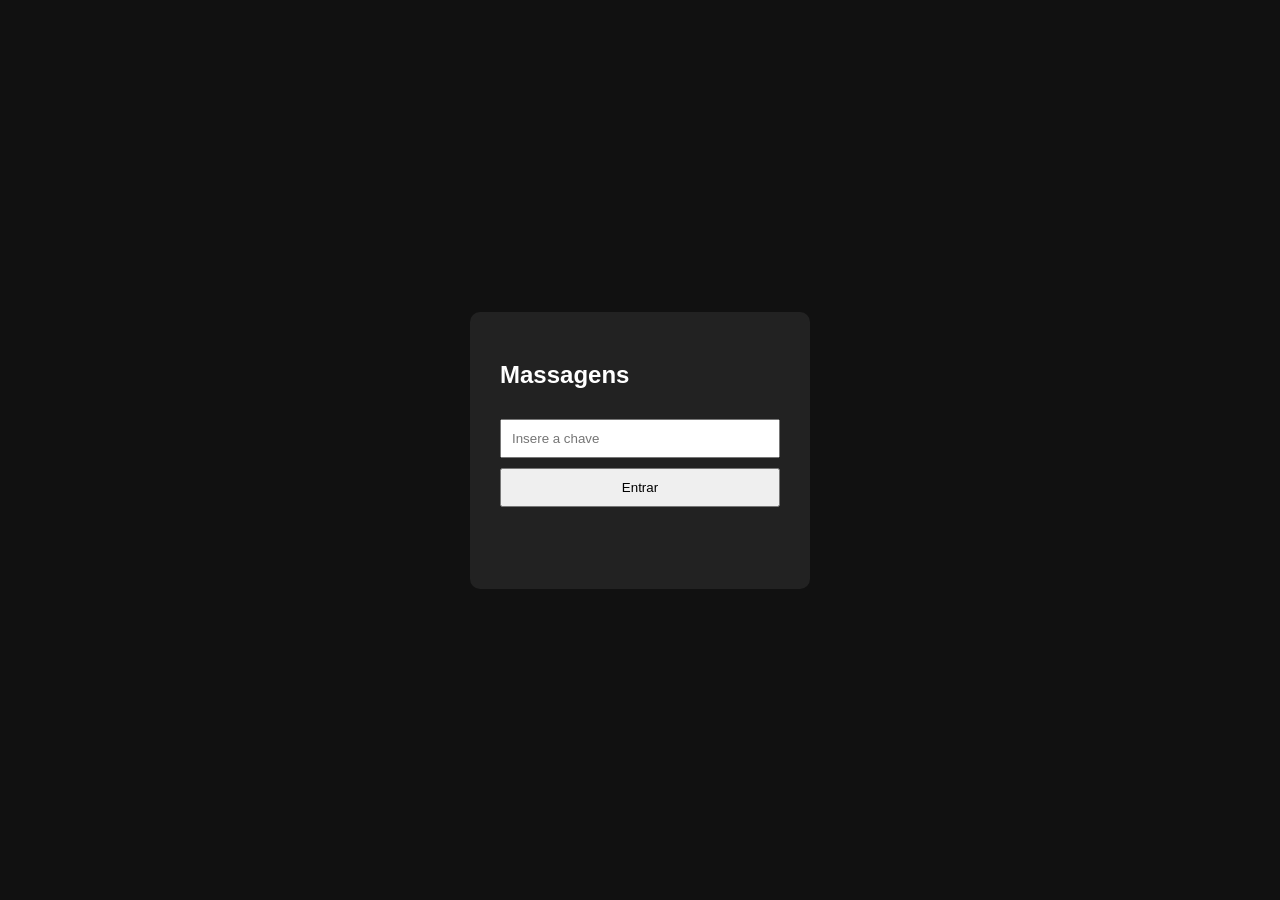
==== commit 38bed3db: "Add files via upload" ====
--- a/index.html
+++ b/index.html
@@ -9,32 +9,32 @@
 </script>
 
   <meta charset="utf-8">
-  <meta name="viewport" content="width=device-width, initial-scale=1, viewport-fit=cover">
+  <meta name="viewport" content="width=device-width, initial-scale=1, maximum-scale=1, user-scalable=no, viewport-fit=cover">
   <meta name="theme-color" content="#0b1118">
   <meta name="color-scheme" content="dark">
   <meta name="description" content="Aplicação privada para gerir créditos, cupões e sessões de massagem.">
   <meta name="mobile-web-app-capable" content="yes">
   <meta name="apple-mobile-web-app-capable" content="yes">
   <meta name="apple-mobile-web-app-status-bar-style" content="black-translucent">
-  <meta name="apple-mobile-web-app-title" content="Massage Credits">
-  <meta http-equiv="Content-Security-Policy" content="default-src 'self'; img-src 'self' data:; style-src 'self' 'unsafe-inline'; script-src 'self' https://www.gstatic.com https://apis.google.com; connect-src 'self' https://identitytoolkit.googleapis.com https://securetoken.googleapis.com https://www.googleapis.com https://*.googleapis.com https://*.firebaseio.com wss://*.firebaseio.com https://*.firebasedatabase.app wss://*.firebasedatabase.app; frame-src 'self' https://massagens-9a56f.firebaseapp.com; manifest-src 'self'; worker-src 'self';">
-  <title>Massage Credits</title>
+  <meta name="apple-mobile-web-app-title" content="Massagens">
+  <meta http-equiv="Content-Security-Policy" content="default-src 'self'; img-src 'self' data:; style-src 'self' 'unsafe-inline'; script-src 'self' https://www.gstatic.com https://apis.google.com; connect-src 'self' https://identitytoolkit.googleapis.com https://securetoken.googleapis.com https://www.googleapis.com https://*.googleapis.com https://*.firebaseio.com wss://*.firebaseio.com https://*.firebasedatabase.app wss://*.firebasedatabase.app; frame-src 'self' https://massage-credits.firebaseapp.com; manifest-src 'self'; worker-src 'self';">
+  <title>Massagens</title>
   <link rel="manifest" href="manifest.json">
-  <link rel="icon" href="icons/icon-192.png" sizes="192x192">
-  <link rel="apple-touch-icon" href="icons/icon-192.png">
-  <link rel="stylesheet" href="style.css?v=3.1.0">
+  <link rel="icon" href="icon.png" type="image/png">
+  <link rel="apple-touch-icon" sizes="180x180" href="icons/apple-touch-icon.png?v=3.4.0">
+  <link rel="stylesheet" href="style.css?v=3.4.0">
 </head>
 <body>
+  <div class="orientation-lock" aria-live="polite"><div><strong>Utiliza a app na vertical</strong><span>Roda o iPhone para continuar.</span></div></div>
   <div class="ambient ambient-one" aria-hidden="true"></div>
   <div class="ambient ambient-two" aria-hidden="true"></div>
 
   <div class="app-shell">
     <header class="topbar">
       <button class="brand-button" type="button" data-nav="home" aria-label="Ir para o início">
-        <img src="icons/icon-192.png" alt="" width="42" height="42">
+        <img src="icon.png" alt="" width="42" height="42">
         <span>
-          <strong>Massage Credits</strong>
-          <small>Private Massage Rewards</small>
+          <strong>Massagens</strong>
         </span>
       </button>
       <div class="topbar-actions">
@@ -53,7 +53,7 @@
             <span class="level-badge" id="levelBadge">Bronze</span>
           </div>
           <div class="balance-row">
-            <div>
+            <div class="balance-main">
               <span class="balance-number" id="balanceValue">0</span>
               <span class="balance-unit">créditos</span>
             </div>
@@ -67,15 +67,15 @@
         <section class="today-card" aria-labelledby="homeTitle">
           <div class="section-heading compact">
             <div>
-              <span class="eyebrow">Hoje</span>
-              <h1 id="homeTitle">O teu momento de pausa</h1>
+              <span class="eyebrow">Esta semana</span>
+              <h1 id="homeTitle">Cupão da semana</h1>
             </div>
             <span class="date-chip" id="todayDate"></span>
           </div>
-          <p class="today-message" id="todayMessage">Hoje é um bom dia para relaxar.</p>
+          <p class="today-message" id="todayMessage">Uma sugestão especial para aproveitar esta semana.</p>
           <div class="today-grid">
             <div>
-              <span>Recomendação</span>
+              <span>Cupão selecionado</span>
               <strong id="recommendedCoupon">A calcular…</strong>
             </div>
             <div>
@@ -211,9 +211,8 @@
 
       <section class="view" id="view-history" data-view="history" aria-labelledby="historyTitle">
         <div class="page-heading">
-          <span class="eyebrow">Registo local</span>
+          <span class="eyebrow">Registo</span>
           <h1 id="historyTitle">Histórico</h1>
-          <p>Todos os movimentos sincronizados entre os teus dispositivos.</p>
         </div>
         <div class="history-summary" id="historySummary"></div>
         <div class="filter-row" id="historyFilters">
@@ -221,7 +220,6 @@
           <button class="filter-chip" type="button" data-history-filter="credits">Créditos</button>
           <button class="filter-chip" type="button" data-history-filter="coupons">Cupões</button>
           <button class="filter-chip" type="button" data-history-filter="massage">Massagens</button>
-          <button class="filter-chip" type="button" data-history-filter="admin">Admin</button>
         </div>
         <div class="activity-list history-list" id="historyList"></div>
       </section>
@@ -327,7 +325,9 @@
           <p>Estas ações afetam os dados sincronizados em todos os dispositivos.</p>
           <div class="inline-actions">
             <button class="danger-button" id="clearHistoryButton" type="button">Limpar histórico</button>
-          </div>
+            <button class="secondary-button" id="clearLocalCacheButton" type="button">Limpar cache local</button>
+          </div>
+          <p class="admin-note">A limpeza de cache remove apenas dados locais deste dispositivo e não apaga os dados guardados no Firebase.</p>
         </section>
 
         <section class="admin-card sync-diagnostics">
@@ -343,7 +343,7 @@
           <p class="firebase-error" id="firebaseErrorText">Nenhum erro detetado.</p>
         </section>
 
-        <p class="app-version" id="appVersion">Versão 3.1.0</p>
+        <p class="app-version" id="appVersion">Versão 3.4.0</p>
       </section>
     </main>
 
@@ -383,6 +383,21 @@
       </label>
       <p class="form-error" id="pinError" role="alert"></p>
       <button class="primary-button full" value="default" type="submit">Desbloquear</button>
+    </form>
+  </dialog>
+
+  <dialog class="modal" id="sessionPinModal">
+    <form method="dialog" class="modal-card" id="sessionPinForm">
+      <button class="modal-close" type="button" data-close-dialog aria-label="Fechar">×</button>
+      <span class="modal-icon">◆</span>
+      <span class="eyebrow">Autorização necessária</span>
+      <h2>PIN do administrador</h2>
+      <p>Apenas o administrador pode iniciar a massagem ao minuto.</p>
+      <label>PIN
+        <input id="sessionPinInput" type="password" inputmode="numeric" minlength="4" maxlength="8" autocomplete="off" required>
+      </label>
+      <p class="form-error" id="sessionPinError" role="alert"></p>
+      <button class="primary-button full" value="default" type="submit">Autorizar e iniciar</button>
     </form>
   </dialog>
 
@@ -426,6 +441,6 @@
   <div class="toast" id="toast" role="status" aria-live="polite"></div>
 
   <noscript>Esta aplicação necessita de JavaScript ativado.</noscript>
-  <script type="module" src="app.js?v=3.1.0"></script>
+  <script type="module" src="app.js?v=3.4.0"></script>
 </body>
-</html>+</html>
--- a/style.css
+++ b/style.css
@@ -141,9 +141,15 @@
   text-align: left;
 }
 
-.brand-button img {
+.brand-button > img {
+  display: block;
   flex: 0 0 auto;
+  width: 42px;
+  height: 42px;
+  object-fit: cover;
+  border: 1px solid var(--border-strong);
   border-radius: 13px;
+  background: var(--surface-2);
   box-shadow: 0 8px 20px rgba(0, 0, 0, 0.35);
 }
 
@@ -298,12 +304,21 @@
   letter-spacing: -0.055em;
 }
 
+.balance-main {
+  display: flex;
+  align-items: baseline;
+  gap: 10px;
+  min-width: 0;
+}
+
 .balance-unit {
-  display: block;
-  margin-top: 7px;
-  color: var(--muted);
-  font-size: 0.86rem;
-  letter-spacing: 0.04em;
+  display: inline;
+  margin: 0;
+  color: var(--muted);
+  font-size: 0.92rem;
+  font-weight: 650;
+  letter-spacing: 0.025em;
+  white-space: nowrap;
 }
 
 .balance-ring {
@@ -1531,3 +1546,54 @@
   letter-spacing: 0.04em;
   text-align: center;
 }
+
+.admin-note {
+  margin: 12px 0 0;
+  color: var(--muted);
+  font-size: 0.75rem;
+  line-height: 1.45;
+}
+
+
+/* iOS/PWA viewport controls */
+html, body {
+  width: 100%;
+  max-width: 100%;
+  touch-action: manipulation;
+  overscroll-behavior: none;
+}
+
+input, textarea, select {
+  font-size: max(16px, 1rem);
+}
+
+.orientation-lock {
+  display: none;
+  position: fixed;
+  inset: 0;
+  z-index: 100000;
+  align-items: center;
+  justify-content: center;
+  padding: 28px;
+  background: #070a0f;
+  color: var(--text);
+  text-align: center;
+}
+
+.orientation-lock div {
+  display: grid;
+  gap: 8px;
+}
+
+.orientation-lock strong {
+  font-size: 1.15rem;
+}
+
+.orientation-lock span {
+  color: var(--muted);
+  font-size: 0.9rem;
+}
+
+@media (orientation: landscape) and (max-height: 600px) {
+  .orientation-lock { display: flex; }
+}
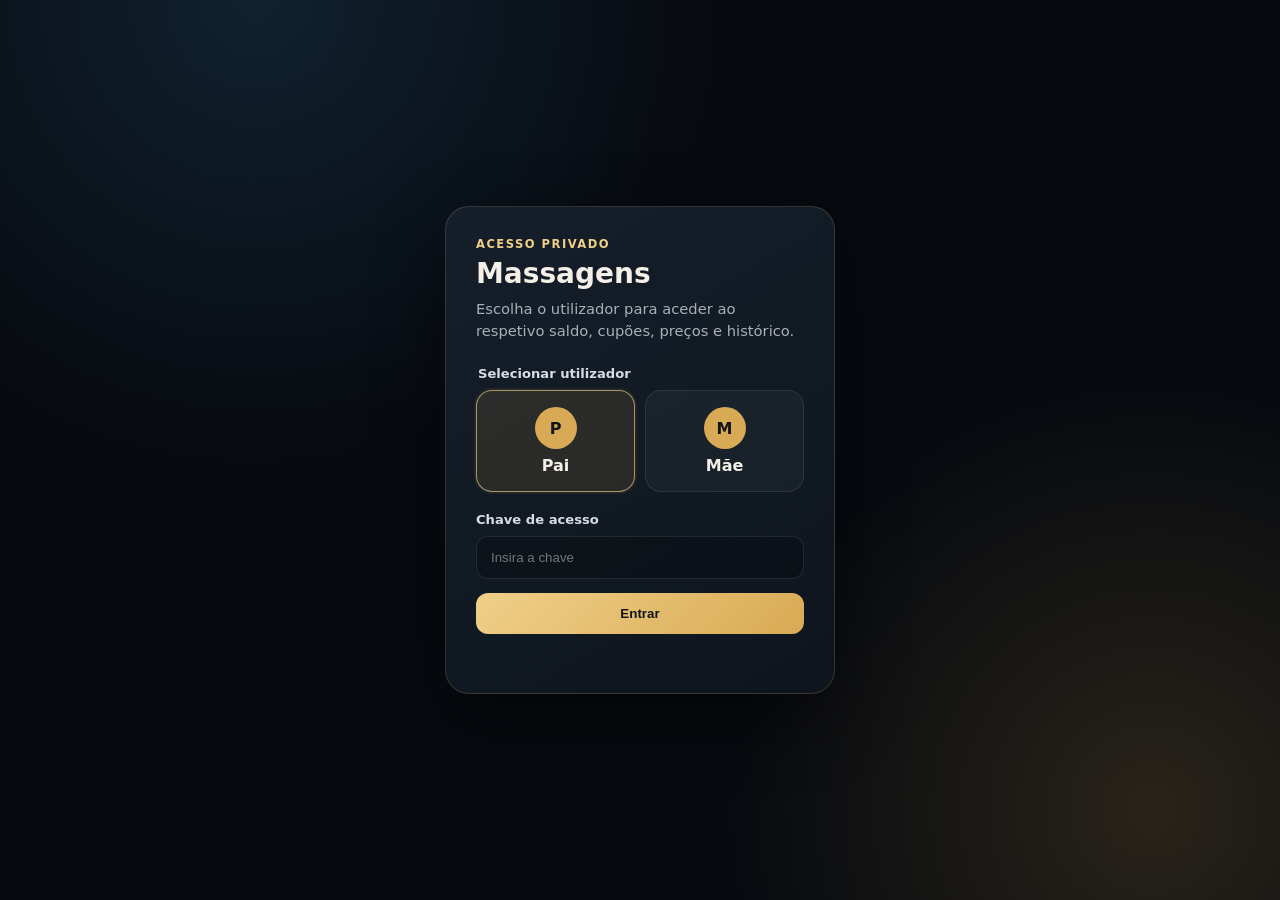
==== commit fa3f23cd: "Add files via upload" ====
--- a/index.html
+++ b/index.html
@@ -2,8 +2,10 @@
 <html lang="pt-PT">
 <head>
 <script>
-  const VALID_KEY = "1234";
-  if (localStorage.getItem("authKey") !== VALID_KEY) {
+  const VALID_KEY = "01123456";
+  const ACTIVE_USER_KEY = "massageCreditsUser_v1";
+  const activeUser = localStorage.getItem(ACTIVE_USER_KEY);
+  if (localStorage.getItem("authKey") !== VALID_KEY || !["pai", "mae"].includes(activeUser)) {
     window.location.href = "login.html";
   }
 </script>
@@ -21,8 +23,8 @@
   <title>Massagens</title>
   <link rel="manifest" href="manifest.json">
   <link rel="icon" href="icon.png" type="image/png">
-  <link rel="apple-touch-icon" sizes="180x180" href="icons/apple-touch-icon.png?v=3.4.0">
-  <link rel="stylesheet" href="style.css?v=3.4.0">
+  <link rel="apple-touch-icon" sizes="180x180" href="icons/apple-touch-icon.png?v=3.5.0">
+  <link rel="stylesheet" href="style.css?v=3.5.0">
 </head>
 <body>
   <div class="orientation-lock" aria-live="polite"><div><strong>Utiliza a app na vertical</strong><span>Roda o iPhone para continuar.</span></div></div>
@@ -38,6 +40,10 @@
         </span>
       </button>
       <div class="topbar-actions">
+        <button class="profile-switch-button" id="profileSwitchButton" type="button" aria-label="Trocar de utilizador" title="Trocar de utilizador">
+          <span id="activeUserName">—</span>
+          <small>Trocar</small>
+        </button>
         <span class="status-dot" id="connectionStatus" title="Estado da ligação" aria-label="Estado da ligação"></span>
         <button class="icon-button hidden" id="installButton" type="button" aria-label="Instalar aplicação" title="Instalar aplicação">
           <svg viewBox="0 0 24 24" aria-hidden="true"><path d="M12 3v11m0 0 4-4m-4 4-4-4M5 15v4h14v-4"/></svg>
@@ -234,6 +240,20 @@
           <button class="secondary-button small" id="lockAdminButton" type="button">Bloquear</button>
         </div>
 
+        <section class="admin-user-selector" aria-labelledby="adminUserSelectorTitle">
+          <div>
+            <span class="eyebrow">Perfil em gestão</span>
+            <h2 id="adminUserSelectorTitle">Escolher utilizador</h2>
+            <p id="adminUserHint">Selecione o perfil cujos dados pretende alterar.</p>
+          </div>
+          <label for="adminUserSelect">Utilizador
+            <select id="adminUserSelect">
+              <option value="pai">Pai</option>
+              <option value="mae">Mãe</option>
+            </select>
+          </label>
+        </section>
+
         <div class="admin-summary-grid" id="adminSummary"></div>
 
         <section class="admin-card">
@@ -284,7 +304,7 @@
 
         <section class="admin-card">
           <div class="section-heading">
-            <div><span class="eyebrow">Nível especial</span><h2>VIP Pai</h2></div>
+            <div><span class="eyebrow">Nível especial</span><h2 id="adminVipTitle">VIP</h2></div>
           </div>
           <div class="toggle-row">
             <div>
@@ -343,7 +363,7 @@
           <p class="firebase-error" id="firebaseErrorText">Nenhum erro detetado.</p>
         </section>
 
-        <p class="app-version" id="appVersion">Versão 3.4.0</p>
+        <p class="app-version" id="appVersion">Versão 3.5.0</p>
       </section>
     </main>
 
@@ -441,6 +461,6 @@
   <div class="toast" id="toast" role="status" aria-live="polite"></div>
 
   <noscript>Esta aplicação necessita de JavaScript ativado.</noscript>
-  <script type="module" src="app.js?v=3.4.0"></script>
+  <script type="module" src="app.js?v=3.5.0"></script>
 </body>
 </html>
--- a/style.css
+++ b/style.css
@@ -176,6 +176,32 @@
   gap: 10px;
 }
 
+.profile-switch-button {
+  display: grid;
+  justify-items: end;
+  gap: 1px;
+  min-width: 58px;
+  padding: 6px 9px;
+  border: 1px solid var(--border);
+  border-radius: 12px;
+  background: rgba(255, 255, 255, 0.035);
+  text-align: right;
+}
+
+.profile-switch-button span {
+  color: var(--text);
+  font-size: 0.78rem;
+  font-weight: 800;
+}
+
+.profile-switch-button small {
+  color: var(--gold-soft);
+  font-size: 0.58rem;
+  font-weight: 700;
+  letter-spacing: 0.04em;
+  text-transform: uppercase;
+}
+
 .status-dot {
   width: 9px;
   height: 9px;
@@ -1026,6 +1052,39 @@
 .admin-summary-grid {
   grid-template-columns: repeat(2, 1fr);
   margin-bottom: 2px;
+}
+
+.admin-user-selector {
+  display: grid;
+  grid-template-columns: 1fr minmax(130px, 170px);
+  align-items: end;
+  gap: 18px;
+  margin-bottom: 14px;
+  padding: 18px;
+  border: 1px solid rgba(240, 207, 136, 0.26);
+  border-radius: var(--radius-lg);
+  background:
+    linear-gradient(135deg, rgba(217, 170, 85, 0.12), transparent 52%),
+    linear-gradient(150deg, rgba(22, 32, 43, 0.96), rgba(14, 21, 30, 0.98));
+  box-shadow: var(--shadow);
+}
+
+.admin-user-selector h2 {
+  margin: 4px 0 0;
+  font-size: 1.12rem;
+}
+
+.admin-user-selector p {
+  margin: 7px 0 0;
+  color: var(--muted);
+  font-size: 0.78rem;
+  line-height: 1.45;
+}
+
+.admin-user-selector select {
+  border-color: rgba(240, 207, 136, 0.34);
+  color: var(--gold-soft);
+  font-weight: 800;
 }
 
 .admin-summary-grid > div {
@@ -1416,6 +1475,11 @@
     padding: 16px;
   }
 
+  .admin-user-selector {
+    grid-template-columns: 1fr;
+    padding: 16px;
+  }
+
   .today-grid,
   .field-row,
   .summary-grid {
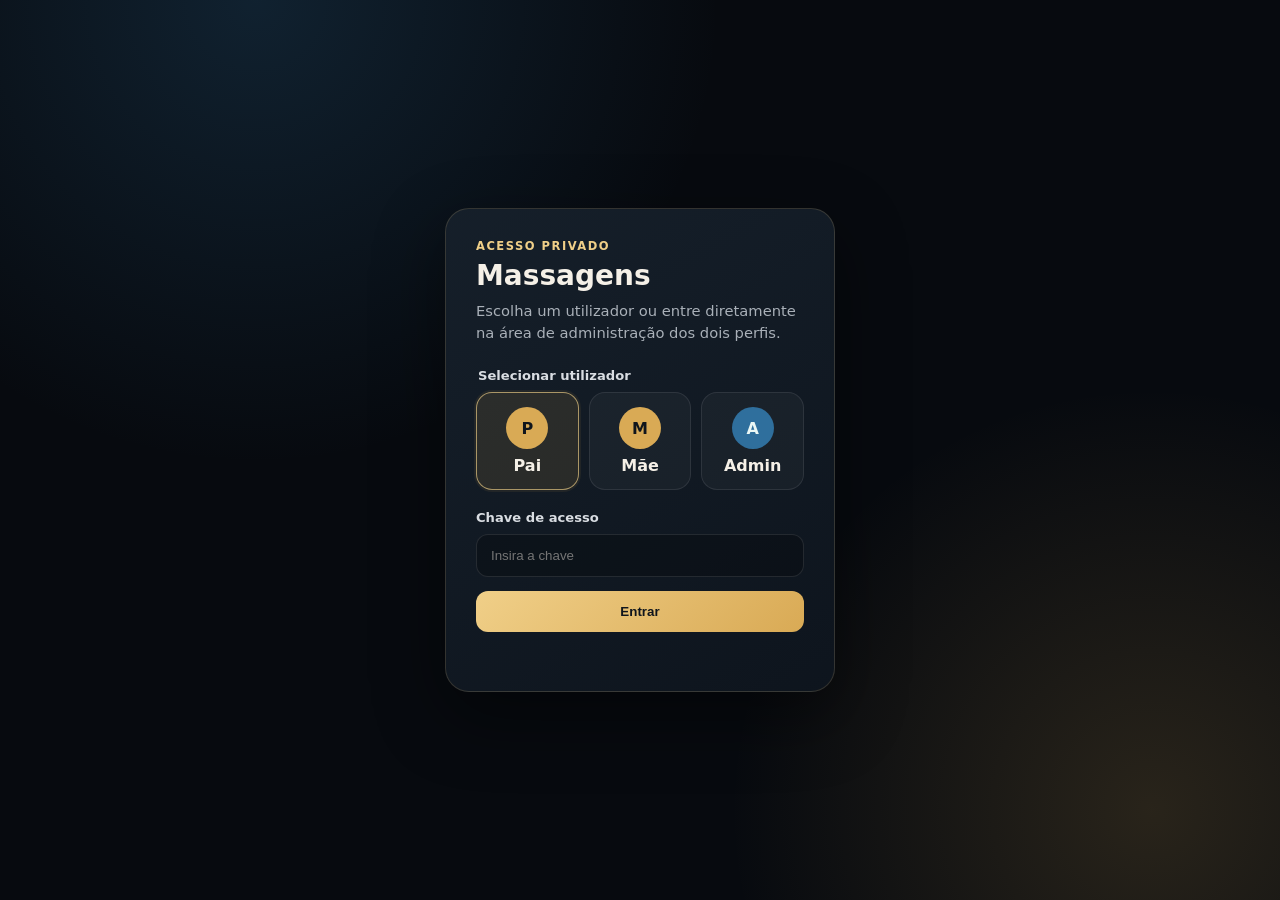
==== commit 47f26ab3: "Add files via upload" ====
--- a/index.html
+++ b/index.html
@@ -5,7 +5,7 @@
   const VALID_KEY = "01123456";
   const ACTIVE_USER_KEY = "massageCreditsUser_v1";
   const activeUser = localStorage.getItem(ACTIVE_USER_KEY);
-  if (localStorage.getItem("authKey") !== VALID_KEY || !["pai", "mae"].includes(activeUser)) {
+  if (localStorage.getItem("authKey") !== VALID_KEY || !["pai", "mae", "admin"].includes(activeUser)) {
     window.location.href = "login.html";
   }
 </script>
@@ -23,8 +23,8 @@
   <title>Massagens</title>
   <link rel="manifest" href="manifest.json">
   <link rel="icon" href="icon.png" type="image/png">
-  <link rel="apple-touch-icon" sizes="180x180" href="icons/apple-touch-icon.png?v=3.5.0">
-  <link rel="stylesheet" href="style.css?v=3.5.0">
+  <link rel="apple-touch-icon" sizes="180x180" href="icons/apple-touch-icon.png?v=3.6.0">
+  <link rel="stylesheet" href="style.css?v=3.6.0">
 </head>
 <body>
   <div class="orientation-lock" aria-live="polite"><div><strong>Utiliza a app na vertical</strong><span>Roda o iPhone para continuar.</span></div></div>
@@ -40,10 +40,7 @@
         </span>
       </button>
       <div class="topbar-actions">
-        <button class="profile-switch-button" id="profileSwitchButton" type="button" aria-label="Trocar de utilizador" title="Trocar de utilizador">
-          <span id="activeUserName">—</span>
-          <small>Trocar</small>
-        </button>
+        <span class="profile-label" id="activeUserName" aria-label="Perfil atual">—</span>
         <span class="status-dot" id="connectionStatus" title="Estado da ligação" aria-label="Estado da ligação"></span>
         <button class="icon-button hidden" id="installButton" type="button" aria-label="Instalar aplicação" title="Instalar aplicação">
           <svg viewBox="0 0 24 24" aria-hidden="true"><path d="M12 3v11m0 0 4-4m-4 4-4-4M5 15v4h14v-4"/></svg>
@@ -56,7 +53,6 @@
         <div class="hero-card">
           <div class="hero-topline">
             <span class="eyebrow">Saldo disponível</span>
-            <span class="level-badge" id="levelBadge">Bronze</span>
           </div>
           <div class="balance-row">
             <div class="balance-main">
@@ -67,7 +63,7 @@
               <span id="availableMinutesRing">0m</span>
             </div>
           </div>
-          <p class="hero-caption" id="levelCaption">Um espaço privado para cuidar do teu tempo.</p>
+          <p class="hero-caption">Um espaço privado para cuidar do teu tempo.</p>
         </div>
 
         <section class="today-card" aria-labelledby="homeTitle">
@@ -155,7 +151,7 @@
 
         <div class="segmented-control" role="tablist" aria-label="Secções de cupões">
           <button class="active" type="button" role="tab" data-coupon-tab="store">Loja</button>
-          <button type="button" role="tab" data-coupon-tab="mine">Os meus cupões <span id="couponTabCount">0</span></button>
+          <button type="button" role="tab" data-coupon-tab="mine">Os meus cupões</button>
         </div>
 
         <div id="couponStorePanel" class="coupon-panel active">
@@ -168,21 +164,21 @@
 
       <section class="view" id="view-minute" data-view="minute" aria-labelledby="minuteTitle">
         <div class="page-heading centered">
-          <span class="eyebrow">Sessão flexível</span>
+          <span class="eyebrow" id="minuteEyebrow">Sessão flexível</span>
           <h1 id="minuteTitle">Massagem ao Minuto</h1>
-          <p>Controla o tempo, pausa quando precisares e termina com um resumo claro.</p>
+          <p id="minuteIntro">Controla o tempo, pausa quando precisares e termina com um resumo claro.</p>
         </div>
 
         <article class="timer-card" id="timerCard">
           <div class="timer-status-row">
             <span class="timer-status" id="timerStatus">Pronto</span>
-            <span class="price-pill"><strong id="minutePriceDisplay">1</strong> crédito/min</span>
+            <span class="price-pill" id="pricePill"><strong id="minutePriceDisplay">1</strong><span id="pricePillLabel">crédito/min</span></span>
           </div>
           <div class="timer-display" id="timerDisplay" aria-live="polite">00:00</div>
           <div class="timer-progress"><span id="timerProgress"></span></div>
           <div class="timer-details">
-            <div><span>Créditos usados</span><strong id="sessionCredits">0</strong></div>
-            <div><span>Saldo restante</span><strong id="sessionBalance">0</strong></div>
+            <div><span id="sessionPrimaryLabel">Créditos usados</span><strong id="sessionCredits">0</strong></div>
+            <div><span id="sessionSecondaryLabel">Saldo restante</span><strong id="sessionBalance">0</strong></div>
           </div>
 
           <button class="primary-button full large" id="startSessionButton" type="button">Iniciar massagem ao minuto</button>
@@ -196,7 +192,7 @@
           <span class="info-icon">i</span>
           <div>
             <strong>Como funciona</strong>
-            <p>É cobrado o preço definido por cada minuto iniciado. A sessão termina automaticamente quando já não existir saldo para iniciar o minuto seguinte.</p>
+            <p id="timerHelpText">É cobrado o preço definido por cada minuto iniciado. A sessão termina automaticamente quando já não existir saldo para iniciar o minuto seguinte.</p>
           </div>
         </section>
 
@@ -209,8 +205,8 @@
           </div>
           <div class="summary-grid">
             <div><span>Tempo total</span><strong id="summaryTime">—</strong></div>
-            <div><span>Créditos</span><strong id="summaryCredits">—</strong></div>
-            <div><span>Saldo</span><strong id="summaryBalance">—</strong></div>
+            <div><span id="summaryCreditsLabel">Créditos</span><strong id="summaryCredits">—</strong></div>
+            <div><span id="summaryBalanceLabel">Saldo</span><strong id="summaryBalance">—</strong></div>
           </div>
         </section>
       </section>
@@ -304,22 +300,6 @@
 
         <section class="admin-card">
           <div class="section-heading">
-            <div><span class="eyebrow">Nível especial</span><h2 id="adminVipTitle">VIP</h2></div>
-          </div>
-          <div class="toggle-row">
-            <div>
-              <strong>Desbloqueio manual</strong>
-              <p>O nível também é desbloqueado automaticamente com 15 utilizações ou 180 minutos acumulados.</p>
-            </div>
-            <label class="switch">
-              <input id="vipToggle" type="checkbox">
-              <span></span>
-            </label>
-          </div>
-        </section>
-
-        <section class="admin-card">
-          <div class="section-heading">
             <div><span class="eyebrow">Segurança local</span><h2>Alterar PIN</h2></div>
           </div>
           <form class="stack-form" id="pinForm">
@@ -363,7 +343,7 @@
           <p class="firebase-error" id="firebaseErrorText">Nenhum erro detetado.</p>
         </section>
 
-        <p class="app-version" id="appVersion">Versão 3.5.0</p>
+        <p class="app-version" id="appVersion">Versão 3.6.0</p>
       </section>
     </main>
 
@@ -411,13 +391,13 @@
       <button class="modal-close" type="button" data-close-dialog aria-label="Fechar">×</button>
       <span class="modal-icon">◆</span>
       <span class="eyebrow">Autorização necessária</span>
-      <h2>PIN do administrador</h2>
-      <p>Apenas o administrador pode iniciar a massagem ao minuto.</p>
+      <h2 id="sessionPinTitle">PIN do administrador</h2>
+      <p id="sessionPinDescription">Apenas o administrador pode iniciar a massagem ao minuto.</p>
       <label>PIN
         <input id="sessionPinInput" type="password" inputmode="numeric" minlength="4" maxlength="8" autocomplete="off" required>
       </label>
       <p class="form-error" id="sessionPinError" role="alert"></p>
-      <button class="primary-button full" value="default" type="submit">Autorizar e iniciar</button>
+      <button class="primary-button full" id="sessionPinSubmitButton" value="default" type="submit">Autorizar e iniciar</button>
     </form>
   </dialog>
 
@@ -438,7 +418,7 @@
           <input id="couponPriceInput" type="number" min="1" max="9999" step="1" required>
         </label>
         <label>Duração estimada
-          <input id="couponDurationInput" type="number" min="0" max="600" step="1" required>
+          <input id="couponDurationInput" type="number" min="1" max="600" step="1" required>
         </label>
       </div>
       <label class="checkbox-row"><input id="couponActiveInput" type="checkbox" checked> Disponível na loja</label>
@@ -461,6 +441,6 @@
   <div class="toast" id="toast" role="status" aria-live="polite"></div>
 
   <noscript>Esta aplicação necessita de JavaScript ativado.</noscript>
-  <script type="module" src="app.js?v=3.5.0"></script>
+  <script type="module" src="app.js?v=3.6.0"></script>
 </body>
 </html>
--- a/style.css
+++ b/style.css
@@ -176,30 +176,19 @@
   gap: 10px;
 }
 
-.profile-switch-button {
-  display: grid;
-  justify-items: end;
-  gap: 1px;
+.profile-label {
+  display: inline-flex;
+  align-items: center;
+  justify-content: center;
   min-width: 58px;
-  padding: 6px 9px;
+  min-height: 34px;
+  padding: 6px 11px;
   border: 1px solid var(--border);
   border-radius: 12px;
   background: rgba(255, 255, 255, 0.035);
-  text-align: right;
-}
-
-.profile-switch-button span {
   color: var(--text);
   font-size: 0.78rem;
   font-weight: 800;
-}
-
-.profile-switch-button small {
-  color: var(--gold-soft);
-  font-size: 0.58rem;
-  font-weight: 700;
-  letter-spacing: 0.04em;
-  text-transform: uppercase;
 }
 
 .status-dot {
@@ -301,7 +290,6 @@
   text-transform: uppercase;
 }
 
-.level-badge,
 .date-chip,
 .price-pill,
 .timer-status {
@@ -898,6 +886,12 @@
 
 .timer-card.active-session {
   border-color: rgba(98, 199, 189, 0.3);
+}
+
+.timer-card.coupon-session {
+  background:
+    radial-gradient(circle at 50% 30%, rgba(217, 170, 85, 0.2), transparent 34%),
+    linear-gradient(150deg, #20231f, #0c1219 80%);
 }
 
 .timer-status {
@@ -1440,6 +1434,18 @@
   transform: translate(-50%, 0);
 }
 
+body.standalone-admin .bottom-nav {
+  display: none;
+}
+
+body.standalone-admin .content {
+  padding-bottom: calc(32px + var(--safe-bottom));
+}
+
+body.standalone-admin .brand-button {
+  cursor: default;
+}
+
 @media (min-width: 620px) {
   .content {
     padding-inline: 24px;
